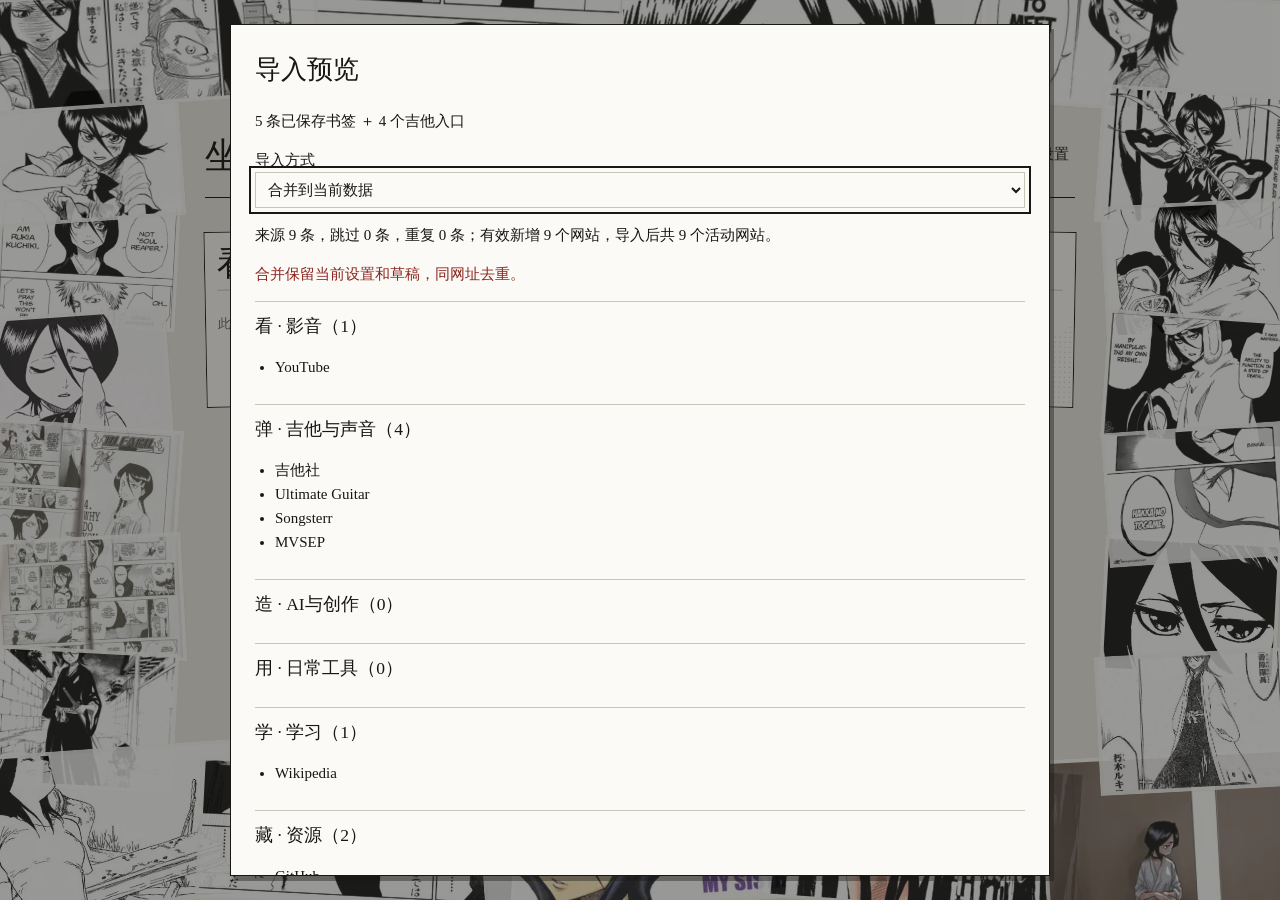
==== extension/index.html @ c436b9bc "Initial release: local Chrome new tab with paper layout and manga border" ====
<!doctype html>
<html lang="zh-CN">
<head><meta charset="utf-8"><meta name="viewport" content="width=device-width,initial-scale=1"><title>坐井观天</title><link rel="stylesheet" href="style.css"></head>
<body>
<div id="sky-edge-collage" aria-label="坐井观天">
 <div id="notice" class="notice" role="status" aria-live="polite">正在读取本机数据…</div>
 <section id="load-error" class="error-sheet" hidden><h2>本机数据未能读取</h2><p id="load-message"></p><p>原始记录保持在本机。原始封包供保全和排查，不能作为普通备份导入。</p><button id="raw-export" type="button">导出原始记录</button><button id="previous-raw" type="button">导出上次恢复前原始记录</button><button id="recovery-select" type="button">选择完整备份恢复</button><button id="retry-load" type="button">重试</button></section>
 <div class="op-stage">
  <div class="op-edge-gallery" role="group" aria-label="21张边缘原画"></div>
  <nav class="op-nav" aria-label="主页操作"><button type="button" class="op-search-toggle" aria-expanded="false">搜索 <kbd>/</kbd></button><button type="button" id="organize" aria-pressed="false">整理</button><button type="button" id="stats-open">访问统计</button><button type="button" id="settings-open">设置</button><button type="button" id="continue-draft" hidden>继续编辑</button></nav>
  <h1 class="op-title" aria-label="坐井观天"><span class="op-letter"><span>坐</span></span><span class="op-letter"><span>井</span></span><span class="op-letter"><span>观</span></span><span class="op-letter"><span>天</span></span></h1>
  <span class="op-rule" aria-hidden="true"></span>
  <main class="op-papers" aria-label="全部七个分类"></main>
  <section class="op-search" aria-label="搜索" hidden>
   <div class="op-search-tabs"><button type="button" data-mode="web" aria-pressed="true">搜全网</button><button type="button" data-mode="local" aria-pressed="false">找网站</button><button type="button" class="op-search-close">返回纸面</button></div>
   <form><label class="sr-only" for="search-input">搜索内容</label><input id="search-input" type="search" autocomplete="off" placeholder="搜索全网或输入网址"><select aria-label="搜索引擎"><option value="google">Google</option><option value="bing">Bing</option><option value="baidu">百度</option></select><button type="submit">搜索</button></form>
   <p class="op-search-result" role="status" aria-live="polite"></p>
  </section>
  <dialog class="op-folio" aria-label="原作画页"><header><button type="button" class="op-folio-prev">上一张</button><output></output><button type="button" class="op-folio-next">下一张</button><button type="button" class="op-folio-close">返回纸面</button></header><img alt=""></dialog>
 </div>
 <dialog id="editor" class="sheet-dialog" aria-labelledby="editor-title"><h2 id="editor-title">编辑网站</h2><form id="editor-form"><label>名称<input name="name" maxlength="120" required autocomplete="off"></label><label>网址<input name="url" maxlength="4096" required autocomplete="url" placeholder="https://"></label><label>分类<select name="group"></select></label><p id="editor-error" role="alert"></p><p id="draft-status" role="status"></p><div class="dialog-actions"><button type="submit">保存网站</button><button id="delete-site" type="button">移入收纳</button><button id="editor-close" type="button">返回纸面，保留草稿</button></div></form></dialog>
 <dialog id="settings" class="sheet-dialog" aria-labelledby="settings-title"><h2 id="settings-title">设置</h2><form id="settings-form"><label>默认搜索引擎<select name="engine"><option value="google">Google</option><option value="bing">Bing</option><option value="baidu">百度</option></select></label><label class="check-label"><input type="checkbox" name="openingEnabled">每日首次播放完整开场</label><label>原画存在感 <output id="presence-output">88%</output><input type="range" name="artPresence" min="55" max="100" step="1"></label><button type="submit">保存设置</button></form><div class="settings-actions"><button id="opening-replay" type="button">重播开场</button><button id="folio-open" type="button">查看画页</button><button id="trash-open" type="button">收纳与恢复</button><button id="chrome-import" type="button">读取当前 Chrome 书签</button><button id="seed-import" type="button">预览已保存书签与吉他入口</button><button id="file-import" type="button">从 JSON 导入</button><button id="backup-export" type="button">导出完整数据</button><button id="rollback" type="button">恢复上次替换前数据</button><button id="settings-raw" type="button">导出原始本机记录</button></div><p>数据只保存在本机。书签导入不会修改 Chrome 原始书签；统计只记录从本页发起的网站打开。</p><button type="button" data-close>返回纸面</button></dialog>
 <dialog id="importer" class="sheet-dialog wide-dialog" aria-labelledby="import-title"><h2 id="import-title">导入预览</h2><p id="import-source"></p><label>导入方式<select id="import-mode"><option value="merge">合并到当前数据</option><option value="replace">替换当前全部数据</option></select></label><label id="rollback-choice" class="check-label" hidden><input id="keep-rollback" type="checkbox" checked>保留一次替换前回退</label><p id="import-summary" role="status"></p><p id="import-warning" role="alert"></p><details id="import-skipped" hidden><summary>无法导入的来源条目及原因</summary><ul></ul></details><div id="import-groups"></div><p id="import-error" role="alert"></p><div class="dialog-actions"><button id="confirm-import" type="button">确认导入</button><button id="import-export" type="button">先导出当前数据</button><button id="cancel-import" type="button">取消</button></div></dialog>
 <dialog id="trash" class="sheet-dialog" aria-labelledby="trash-title"><h2 id="trash-title">收纳与恢复</h2><div id="trash-list"></div><button type="button" data-close>返回纸面</button></dialog>
 <dialog id="statistics" class="sheet-dialog wide-dialog" aria-labelledby="statistics-title"><h2 id="statistics-title">访问统计</h2><p>记录从主页发起的打开，不能说明目标网站已成功加载。</p><div id="stats-content"></div><div class="dialog-actions"><button id="stats-export" type="button">导出完整数据与统计</button><button id="stats-reset" type="button">重置统计</button><button type="button" data-close>返回纸面</button></div></dialog>
 <dialog id="confirmation" class="sheet-dialog" aria-labelledby="confirm-title"><h2 id="confirm-title">确认操作</h2><p id="confirm-message"></p><p id="confirm-error" role="alert"></p><button id="confirm-yes" type="button">确认</button><button type="button" data-close>取消</button></dialog>
 <input id="json-file" type="file" accept=".json,application/json" hidden>
 <noscript><p class="error-sheet">此扩展需要启用 JavaScript 才能读取本机数据。</p></noscript>
</div>
<script src="vendor/anime-4.5.0.umd.min.js"></script><script src="core.js"></script><script src="store.js"></script><script src="seed.js"></script><script src="motion.js"></script><script src="app.js"></script>
</body></html>
---- extension/style.css ----
#sky-edge-collage{--op-bg:#eae8df;--op-paper:#fbfaf6;--op-ink:#171815;--op-muted:#65665e;--op-line:#c7c6ba;color:var(--op-ink);color-scheme:light;font:400 15px/1.6 "STSong","Songti SC","SimSun",serif;}
#sky-edge-collage *{box-sizing:border-box;}
#sky-edge-collage [hidden]{display:none!important;}
#sky-edge-collage select{font:inherit;color:inherit;background:var(--op-paper);border:1px solid var(--op-line);padding:4px;max-width:100%;}
#sky-edge-collage button,#sky-edge-collage input{font:inherit;color:inherit;}
#sky-edge-collage button{border:0;border-radius:0;background:transparent;padding:7px 8px;white-space:nowrap;}
#sky-edge-collage .op-controls{display:flex;align-items:center;gap:8px 15px;flex-wrap:wrap;padding:12px 18px;background:var(--op-bg);font:12px/1.6 "Microsoft YaHei",sans-serif;}
#sky-edge-collage .op-play{min-width:80px;background:var(--op-ink);color:var(--op-paper);}
#sky-edge-collage .op-steps{display:flex;gap:3px;}
#sky-edge-collage .op-steps button[aria-pressed="true"]{box-shadow:inset 0 -1px var(--op-ink);}
#sky-edge-collage .op-progress-label{display:flex;gap:9px;align-items:center;flex:1;min-width:160px;white-space:nowrap;}
#sky-edge-collage input[type="range"]{width:100%;min-width:70px;accent-color:var(--op-ink);}
#sky-edge-collage .op-time{min-width:85px;color:var(--op-muted);font-variant-numeric:tabular-nums;}
#sky-edge-collage .op-stage{position:relative;isolation:isolate;overflow:hidden;background:var(--op-bg);min-height:740px;}
#sky-edge-collage .op-papers{position:absolute;inset:0;z-index:2;}
#sky-edge-collage .op-paper{position:absolute;margin:0;background:var(--op-paper);border:1px solid var(--op-ink);transform-origin:50% 50%;box-shadow:2px 3px var(--op-ink);overflow:hidden;opacity:0;}
#sky-edge-collage .op-paper::after{content:"";position:absolute;right:0;bottom:0;width:65%;height:82px;z-index:0;pointer-events:none;background:radial-gradient(var(--op-ink) .6px,transparent .8px);background-size:5px 5px;clip-path:polygon(100% 0,100% 100%,0 100%);opacity:.25;}
#sky-edge-collage .op-paper:nth-child(2)::after,#sky-edge-collage .op-paper:nth-child(6)::after{width:100%;height:100%;clip-path:none;opacity:.13;}
#sky-edge-collage .op-paper-content{position:relative;z-index:1;padding:18px 16px 20px;opacity:0;transform:translateY(16px);}
#sky-edge-collage .op-paper header{display:flex;align-items:center;gap:12px;padding-bottom:13px;margin-bottom:12px;border-bottom:1px solid var(--op-line);}
#sky-edge-collage .op-paper h2{margin:0;font:400 40px/1 "STSong","Songti SC","SimSun",serif;}
#sky-edge-collage .op-paper-head{display:flex;gap:12px;align-items:center;text-align:left;padding:0;width:100%;}
#sky-edge-collage .op-paper header span{font-size:12px;line-height:1.4;}
#sky-edge-collage .op-paper ul{padding:0;margin:0;list-style:none;display:flex;gap:6px;flex-direction:column;}
#sky-edge-collage .op-paper a{position:relative;display:inline-block;color:var(--op-ink);background:var(--op-paper);text-decoration:none;font:400 16px/1.6 "STSong","Songti SC","SimSun",serif;overflow-wrap:anywhere;}
#sky-edge-collage .op-paper a::after{content:"";position:absolute;left:0;right:0;bottom:1px;height:2px;transform:scaleX(0) skewX(-20deg);transform-origin:left;background:var(--op-ink);transition:transform .18s cubic-bezier(.2,.7,.2,1);}
#sky-edge-collage .op-paper a:hover::after{transform:scaleX(1) skewX(-20deg);}
#sky-edge-collage .op-title{display:contents;font:inherit;}
#sky-edge-collage .op-letter{position:absolute;z-index:6;display:block;margin:0;transform-origin:0 0;overflow:visible;color:var(--op-ink);font:400 80px/1.1 "STSong","Songti SC","SimSun",serif;}
#sky-edge-collage .op-letter>span{display:block;transform-origin:0 65%;opacity:0;}
#sky-edge-collage .op-letter,#sky-edge-collage .op-rule{pointer-events:none;}
#sky-edge-collage .op-nav{opacity:0;position:absolute;right:120px;top:34px;z-index:7;display:flex;gap:20px;}
#sky-edge-collage .op-nav button{border-bottom:1px solid transparent;}
#sky-edge-collage .op-nav button:hover{border-color:var(--op-ink);}
#sky-edge-collage kbd{font:11px sans-serif;color:var(--op-muted);}
#sky-edge-collage .op-search{position:absolute;z-index:8;background:var(--op-bg);}
#sky-edge-collage .op-search-tabs{display:flex;gap:18px;align-items:center;font:12px/1.5 "Microsoft YaHei",sans-serif;}
#sky-edge-collage .op-search-tabs button{padding:8px 0;}
#sky-edge-collage .op-search-tabs [aria-pressed="true"]{box-shadow:inset 0 -1px var(--op-ink);}
#sky-edge-collage .op-search-close{margin-left:auto;}
#sky-edge-collage .op-search form{display:flex;gap:10px;align-items:center;border-bottom:3px solid var(--op-ink);padding:10px 0;}
#sky-edge-collage .op-search input{width:0;min-width:0;flex:1;border:0;background:transparent;padding:8px 0;font:400 24px/1.3 "STSong","SimSun",serif;}
#sky-edge-collage .op-search select{border:0;max-width:75px;font:12px sans-serif;background:transparent;}
#sky-edge-collage .op-search-result{margin:12px 0;font:12px/1.5 "Microsoft YaHei",sans-serif;min-height:18px;color:var(--op-muted);}
#sky-edge-collage .op-folio{position:absolute;inset:110px 18px auto;margin:0 auto;width:calc(100% - 36px);max-width:700px;max-height:none;padding:20px;background:var(--op-paper);color:var(--op-ink);border:1px solid var(--op-ink);box-shadow:5px 6px var(--op-ink);}
#sky-edge-collage .op-folio::backdrop{background:#17181580;}
#sky-edge-collage .op-folio header{display:flex;align-items:center;gap:10px;flex-wrap:wrap;font:12px sans-serif;}
#sky-edge-collage .op-folio-count{margin:auto;}
#sky-edge-collage .op-folio>img{display:block;width:100%;height:450px;object-fit:contain;margin:18px 0;}
#sky-edge-collage .op-rule{position:absolute;z-index:1;height:1px;background:var(--op-ink);transform-origin:left;opacity:0;}
@media(max-width:520px){#sky-edge-collage .op-controls{gap:8px 10px;}#sky-edge-collage .op-progress-label{order:3;flex-basis:70%;}#sky-edge-collage .op-time{order:4;}#sky-edge-collage .op-steps{margin-left:auto;}#sky-edge-collage .op-steps button{padding-left:5px;padding-right:5px;}#sky-edge-collage .op-paper-content{padding:15px 17px;}#sky-edge-collage .op-paper a{font-size:16px;}#sky-edge-collage .op-stage{min-height:0;}}
@media(pointer:coarse){#sky-edge-collage button,#sky-edge-collage .op-paper a{min-height:44px;}#sky-edge-collage .op-paper ul{gap:0;}}
@media(prefers-reduced-motion:reduce){#sky-edge-collage *{transition:none!important;}}
@media(max-width:620px){#sky-edge-collage .op-letter{font-size:40px;}#sky-edge-collage .op-nav{right:24px;top:80px;gap:10px;}#sky-edge-collage .op-search-tabs{gap:12px;font-size:11px;}#sky-edge-collage .op-search input{font-size:19px;}#sky-edge-collage .op-search form{gap:4px;flex-wrap:wrap;}#sky-edge-collage .op-search input{flex-basis:100%;width:100%;}#sky-edge-collage .op-search select{margin-right:auto;}#sky-edge-collage .op-folio{padding:12px;}#sky-edge-collage .op-folio>img{height:320px;}}
#sky-edge-collage{--edge-presence:.88;}
#sky-edge-collage .op-edge-gallery{position:absolute;inset:0;z-index:1;pointer-events:none;}
#sky-edge-collage .op-edge-item{position:absolute;display:block;margin:0;padding:0;border:0;background:transparent;pointer-events:auto;isolation:isolate;transform-origin:50% 50%;}
#sky-edge-collage .op-edge-sheet{display:block;width:100%;height:100%;padding:4px;background:var(--op-paper);box-shadow:0 3px 9px #17181524;transform:translate(0,0) scale(1);transform-origin:center;opacity:var(--edge-presence);transition:transform .36s cubic-bezier(.2,.7,.2,1),box-shadow .36s,opacity .24s;}
#sky-edge-collage .op-edge-item img{display:block;width:100%;height:100%;object-fit:cover;user-select:none;-webkit-user-drag:none;}
#sky-edge-collage .op-edge-item:focus-visible{z-index:30;}
#sky-edge-collage .op-edge-item:focus-visible .op-edge-sheet{transform:translate(var(--edge-in-x),var(--edge-in-y)) scale(1.13);opacity:1;box-shadow:0 9px 22px #17181528;}
#sky-edge-collage .op-papers{pointer-events:none;}
#sky-edge-collage .op-paper{pointer-events:auto;box-shadow:1px 2px #17181538;}
#sky-edge-collage .op-paper-content{padding:14px 12px 17px;}
#sky-edge-collage .op-paper header{gap:8px;padding-bottom:9px;margin-bottom:10px;}
#sky-edge-collage .op-paper-head{gap:8px;}
#sky-edge-collage .op-paper h2{font-size:34px;}
#sky-edge-collage .op-paper header span{font-size:11px;}
#sky-edge-collage .op-paper ul{gap:5px;}
#sky-edge-collage .op-search{background:var(--op-bg);padding:8px 0;}
@media(hover:hover) and (pointer:fine){#sky-edge-collage .op-edge-item:hover{z-index:30;}#sky-edge-collage .op-edge-item:hover .op-edge-sheet{transform:translate(var(--edge-in-x),var(--edge-in-y)) scale(1.13);opacity:1;box-shadow:0 9px 22px #17181528;}}
@media(prefers-reduced-motion:reduce){#sky-edge-collage .op-edge-item:is(:hover,:focus-visible) .op-edge-sheet{transform:none;}}

html,body{margin:0;background:#eae8df;min-width:300px;}
button,a,input,select{touch-action:manipulation;}
button{cursor:pointer;}
:focus-visible{outline:2px solid #171815;outline-offset:4px;}
.sr-only{position:absolute!important;width:1px;height:1px;padding:0;overflow:hidden;clip:rect(0,0,0,0);white-space:nowrap;}
#sky-edge-collage .op-stage{min-height:100vh;}
#sky-edge-collage .op-paper{overflow:visible;}
#sky-edge-collage .op-paper-content{min-height:0;}
#sky-edge-collage .op-paper li{min-width:0;}
#sky-edge-collage .op-paper a,#sky-edge-collage .site-edit{max-width:100%;text-align:left;white-space:normal;overflow-wrap:anywhere;}
#sky-edge-collage .op-paper[data-expanded='false'] [data-site] :is(a,button){display:-webkit-box;-webkit-line-clamp:2;-webkit-box-orient:vertical;overflow:hidden;}
#sky-edge-collage .site-edit{padding:0;background:var(--op-paper);text-decoration:underline;text-decoration-style:dotted;}
#sky-edge-collage .op-more,#sky-edge-collage .op-add{font:12px/1.4 'Microsoft YaHei',sans-serif;padding:8px 0;text-align:left;white-space:normal;}
#sky-edge-collage .op-empty{font-size:13px;color:var(--op-muted);}
#sky-edge-collage .op-nav{gap:5px;flex-wrap:wrap;justify-content:flex-end;max-width:calc(100% - 280px);}
#sky-edge-collage .op-nav button{padding:6px;}
#sky-edge-collage .notice{position:fixed;z-index:100;bottom:16px;left:50%;transform:translateX(-50%);max-width:calc(100vw - 32px);padding:9px 16px;background:var(--op-paper);border:1px solid var(--op-ink);box-shadow:2px 3px #17181530;font:13px/1.6 'Microsoft YaHei',sans-serif;}
#sky-edge-collage .notice:empty{display:none;}
#sky-edge-collage .error-sheet{position:relative;z-index:20;margin:30px auto;padding:22px;max-width:700px;border:1px solid var(--op-ink);background:var(--op-paper);}
#sky-edge-collage dialog{position:fixed;inset:0;margin:auto;max-height:calc(100dvh - 48px);overflow:auto;overscroll-behavior:contain;}
#sky-edge-collage .sheet-dialog{width:min(540px,calc(100% - 32px));padding:24px;border:1px solid var(--op-ink);background:var(--op-paper);color:var(--op-ink);box-shadow:4px 5px #17181565;}
#sky-edge-collage .wide-dialog{width:min(820px,calc(100% - 32px));}
#sky-edge-collage dialog::backdrop{background:#17181570;}
#sky-edge-collage dialog h2{font-weight:400;margin:0 0 18px;font-size:26px;}
#sky-edge-collage .sheet-dialog label{display:block;margin:14px 0;}
#sky-edge-collage .sheet-dialog input:not([type='checkbox']),#sky-edge-collage .sheet-dialog select{display:block;width:100%;padding:8px;border:1px solid var(--op-line);background:transparent;font:inherit;}
#sky-edge-collage .sheet-dialog input[type='range']{padding:0;}
#sky-edge-collage .sheet-dialog .check-label{display:flex;align-items:center;gap:8px;}
#sky-edge-collage .sheet-dialog button{border-bottom:1px solid var(--op-ink);margin:4px 5px 4px 0;white-space:normal;text-align:left;}
#sky-edge-collage .sheet-dialog button:disabled{opacity:.45;cursor:wait;}
#sky-edge-collage .sheet-dialog [role='alert']{color:#8b251d;white-space:pre-line;}
#sky-edge-collage .settings-actions{display:flex;flex-wrap:wrap;gap:5px;margin:20px 0;border-top:1px solid var(--op-line);padding-top:12px;}
#sky-edge-collage .dialog-actions{display:flex;flex-wrap:wrap;gap:6px;}
#sky-edge-collage .import-group{border-top:1px solid var(--op-line);padding:10px 0;}
#sky-edge-collage .import-group h3{margin:0;font-weight:400;}
#sky-edge-collage .import-group ul{padding-left:20px;overflow-wrap:anywhere;}
#sky-edge-collage .trash-row{border-bottom:1px solid var(--op-line);padding:10px 0;overflow-wrap:anywhere;}
#sky-edge-collage table{width:100%;border-collapse:collapse;font:13px/1.5 'Microsoft YaHei',sans-serif;}
#sky-edge-collage th,#sky-edge-collage td{border-bottom:1px solid var(--op-line);padding:7px;text-align:left;overflow-wrap:anywhere;}
#sky-edge-collage .trend-bar{display:block;min-height:4px;height:8px;background:var(--op-ink);}
#sky-edge-collage .metrics{display:flex;gap:20px;flex-wrap:wrap;}
#sky-edge-collage .metrics strong{display:block;font-size:28px;font-weight:400;}
#sky-edge-collage .op-folio{width:min(760px,calc(100% - 32px));}
#sky-edge-collage .op-folio>img{height:min(66dvh,650px);}
@media(max-width:919px){#sky-edge-collage .op-nav{max-width:calc(100% - 200px);font-size:13px;gap:0;}}
@media(max-width:619px){#sky-edge-collage .op-nav{left:50px;right:50px!important;max-width:none;top:182px!important;justify-content:flex-start;font-size:12px;}#sky-edge-collage .sheet-dialog{padding:18px;}#sky-edge-collage .op-search-tabs{gap:12px;}}
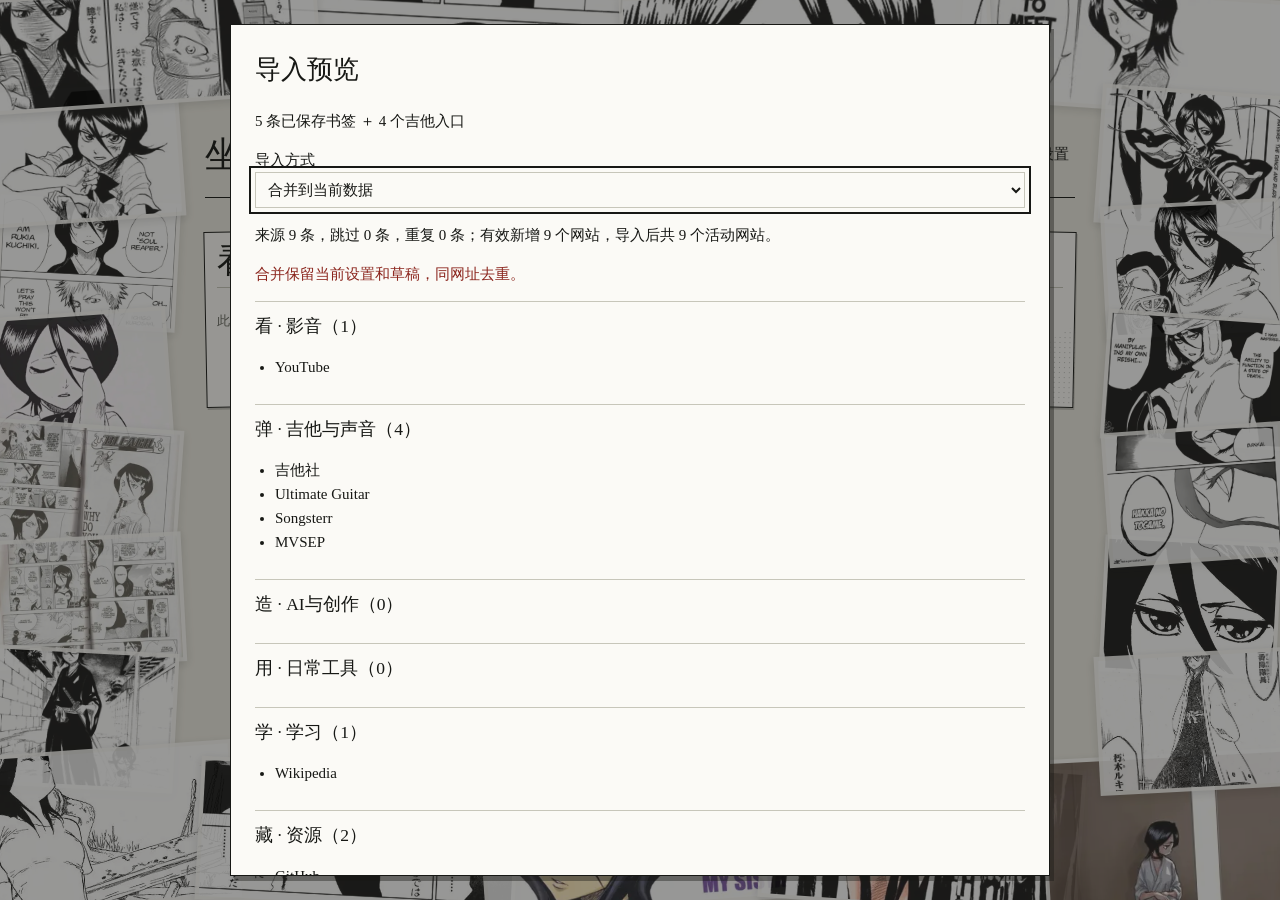
==== commit 97f80d00: "Release 1.1.1: cloud controls and visual fixes" ====
--- a/extension/index.html
+++ b/extension/index.html
@@ -18,14 +18,15 @@
   </section>
   <dialog class="op-folio" aria-label="原作画页"><header><button type="button" class="op-folio-prev">上一张</button><output></output><button type="button" class="op-folio-next">下一张</button><button type="button" class="op-folio-close">返回纸面</button></header><img alt=""></dialog>
  </div>
- <dialog id="editor" class="sheet-dialog" aria-labelledby="editor-title"><h2 id="editor-title">编辑网站</h2><form id="editor-form"><label>名称<input name="name" maxlength="120" required autocomplete="off"></label><label>网址<input name="url" maxlength="4096" required autocomplete="url" placeholder="https://"></label><label>分类<select name="group"></select></label><p id="editor-error" role="alert"></p><p id="draft-status" role="status"></p><div class="dialog-actions"><button type="submit">保存网站</button><button id="delete-site" type="button">移入收纳</button><button id="editor-close" type="button">返回纸面，保留草稿</button></div></form></dialog>
+ <dialog id="editor" class="editor-dialog" aria-labelledby="editor-title"><div class="editor-layout"><aside class="editor-context"><button id="editor-back" type="button">← 返回纸面</button><span id="editor-glyph" aria-hidden="true">用</span><p id="editor-category">日常工具</p></aside><section class="sheet-dialog editor-sheet"><h2 id="editor-title">编辑网站</h2><form id="editor-form"><label>名称<input name="name" maxlength="120" required autocomplete="off"></label><label>网址<input name="url" maxlength="4096" required autocomplete="url" placeholder="https://"></label><label>分类<select name="group"></select></label><p id="editor-error" role="alert"></p><p id="draft-status" role="status"></p><div class="dialog-actions"><button type="submit">保存网站</button><button id="delete-site" type="button">移入收纳</button><button id="editor-close" type="button">返回纸面，保留草稿</button></div></form></section></div></dialog>
  <dialog id="settings" class="sheet-dialog" aria-labelledby="settings-title"><h2 id="settings-title">设置</h2><form id="settings-form"><label>默认搜索引擎<select name="engine"><option value="google">Google</option><option value="bing">Bing</option><option value="baidu">百度</option></select></label><label class="check-label"><input type="checkbox" name="openingEnabled">每日首次播放完整开场</label><label>原画存在感 <output id="presence-output">88%</output><input type="range" name="artPresence" min="55" max="100" step="1"></label><button type="submit">保存设置</button></form><div class="settings-actions"><button id="opening-replay" type="button">重播开场</button><button id="folio-open" type="button">查看画页</button><button id="trash-open" type="button">收纳与恢复</button><button id="chrome-import" type="button">读取当前 Chrome 书签</button><button id="seed-import" type="button">预览已保存书签与吉他入口</button><button id="file-import" type="button">从 JSON 导入</button><button id="backup-export" type="button">导出完整数据</button><button id="rollback" type="button">恢复上次替换前数据</button><button id="settings-raw" type="button">导出原始本机记录</button></div><p>数据只保存在本机。书签导入不会修改 Chrome 原始书签；统计只记录从本页发起的网站打开。</p><button type="button" data-close>返回纸面</button></dialog>
  <dialog id="importer" class="sheet-dialog wide-dialog" aria-labelledby="import-title"><h2 id="import-title">导入预览</h2><p id="import-source"></p><label>导入方式<select id="import-mode"><option value="merge">合并到当前数据</option><option value="replace">替换当前全部数据</option></select></label><label id="rollback-choice" class="check-label" hidden><input id="keep-rollback" type="checkbox" checked>保留一次替换前回退</label><p id="import-summary" role="status"></p><p id="import-warning" role="alert"></p><details id="import-skipped" hidden><summary>无法导入的来源条目及原因</summary><ul></ul></details><div id="import-groups"></div><p id="import-error" role="alert"></p><div class="dialog-actions"><button id="confirm-import" type="button">确认导入</button><button id="import-export" type="button">先导出当前数据</button><button id="cancel-import" type="button">取消</button></div></dialog>
  <dialog id="trash" class="sheet-dialog" aria-labelledby="trash-title"><h2 id="trash-title">收纳与恢复</h2><div id="trash-list"></div><button type="button" data-close>返回纸面</button></dialog>
- <dialog id="statistics" class="sheet-dialog wide-dialog" aria-labelledby="statistics-title"><h2 id="statistics-title">访问统计</h2><p>记录从主页发起的打开，不能说明目标网站已成功加载。</p><div id="stats-content"></div><div class="dialog-actions"><button id="stats-export" type="button">导出完整数据与统计</button><button id="stats-reset" type="button">重置统计</button><button type="button" data-close>返回纸面</button></div></dialog>
+ <dialog id="statistics" class="sheet-dialog statistics-sheet" aria-labelledby="statistics-title"><header class="statistics-header"><h2 id="statistics-title">访问统计</h2><button type="button" data-close>返回纸面 ↗</button></header><p class="stats-scope">仅记录从主页发起的打开</p><div id="stats-content"></div><footer class="statistics-footer"><span>数据保存在本机</span><div class="dialog-actions"><button id="stats-export" type="button">导出完整数据与统计</button><button id="stats-reset" type="button">重置统计</button></div></footer></dialog>
  <dialog id="confirmation" class="sheet-dialog" aria-labelledby="confirm-title"><h2 id="confirm-title">确认操作</h2><p id="confirm-message"></p><p id="confirm-error" role="alert"></p><button id="confirm-yes" type="button">确认</button><button type="button" data-close>取消</button></dialog>
+ <dialog id="cloud-dialog" class="sheet-dialog cloud-sheet" aria-labelledby="cloud-title"><h2 id="cloud-title">同步与备份</h2><p id="cloud-status" role="status"></p><section><h3>Chrome 日常同步</h3><p>同步网站、分类、设置和收纳。访问统计、草稿留在本机；相同 Google 账号需开启扩展同步，并使用相同扩展 ID。</p><label class="check-label"><input type="checkbox" id="cloud-enabled">开启 Chrome 同步</label><p id="cloud-id"></p><button id="cloud-check" type="button">立即同步</button><div id="cloud-conflict" hidden><p id="cloud-conflict-info"></p><button id="cloud-use-local" type="button">保留本机，更新云端</button><button id="cloud-use-remote" type="button">使用云端，先保留本机备份</button></div><button id="cloud-export-previous" type="button">导出上次同步前的本机备份</button></section><section><h3>GitHub 完整备份</h3><p>备份网站、设置、统计、草稿和收纳。手动上传，恢复时先查看导入预览；令牌仅保存在此设备，不进入备份。</p><label>私有仓库<input id="cloud-repository" autocomplete="off" placeholder="用户名/仓库名" maxlength="160"></label><label>仓库令牌<input id="cloud-token" type="password" autocomplete="off" spellcheck="false" placeholder="已保存时留空保持不变" maxlength="500"></label><p>使用仅授权此仓库的细粒度令牌，Contents 设为读写。私有仓库数据仍可被获授权的 GitHub 用户读取。</p><button id="cloud-save-github" type="button">保存 GitHub 配置</button><button id="cloud-forget-token" type="button">移除此设备的令牌</button><button id="cloud-github-upload" type="button">上传完整备份</button><button id="cloud-github-download" type="button">读取备份并预览恢复</button><p id="cloud-backup-status"></p><div id="cloud-links"></div></section><p id="cloud-error" role="alert"></p><button type="button" data-close>返回纸面</button></dialog>
  <input id="json-file" type="file" accept=".json,application/json" hidden>
  <noscript><p class="error-sheet">此扩展需要启用 JavaScript 才能读取本机数据。</p></noscript>
 </div>
-<script src="vendor/anime-4.5.0.umd.min.js"></script><script src="core.js"></script><script src="store.js"></script><script src="seed.js"></script><script src="motion.js"></script><script src="app.js"></script>
+<script src="vendor/anime-4.5.0.umd.min.js"></script><script src="core.js"></script><script src="store.js"></script><script src="seed.js"></script><script src="motion.js"></script><script src="stats.js"></script><script src="app.js"></script>
 </body></html>
--- a/extension/style.css
+++ b/extension/style.css
@@ -79,6 +79,11 @@
 .sr-only{position:absolute!important;width:1px;height:1px;padding:0;overflow:hidden;clip:rect(0,0,0,0);white-space:nowrap;}
 #sky-edge-collage .op-stage{min-height:100vh;}
 #sky-edge-collage .op-paper{overflow:visible;}
+#sky-edge-collage .op-paper{background:transparent;border:0;box-shadow:none;isolation:isolate;}
+#sky-edge-collage .op-paper::before{content:"";position:absolute;inset:0;z-index:0;pointer-events:none;background:var(--op-paper);border:1px solid var(--op-ink);box-shadow:1px 2px #17181538;transform:rotate(var(--paper-angle,0deg));}
+#sky-edge-collage .op-paper::after{transform:rotate(var(--paper-angle,0deg));}
+#sky-edge-collage .op-search-ink{position:absolute;z-index:8;pointer-events:none;}
+#sky-edge-collage .op-search input:focus-visible{outline:none;box-shadow:inset 0 -2px var(--op-ink);}
 #sky-edge-collage .op-paper-content{min-height:0;}
 #sky-edge-collage .op-paper li{min-width:0;}
 #sky-edge-collage .op-paper a,#sky-edge-collage .site-edit{max-width:100%;text-align:left;white-space:normal;overflow-wrap:anywhere;}
@@ -118,3 +123,73 @@
 #sky-edge-collage .op-folio>img{height:min(66dvh,650px);}
 @media(max-width:919px){#sky-edge-collage .op-nav{max-width:calc(100% - 200px);font-size:13px;gap:0;}}
 @media(max-width:619px){#sky-edge-collage .op-nav{left:50px;right:50px!important;max-width:none;top:182px!important;justify-content:flex-start;font-size:12px;}#sky-edge-collage .sheet-dialog{padding:18px;}#sky-edge-collage .op-search-tabs{gap:12px;}}
+
+/* Independent editing paper, adapted from the approved organize/motion prototypes. */
+#sky-edge-collage .cloud-sheet{width:min(760px,calc(100% - 32px));}
+#sky-edge-collage .cloud-sheet section{border-top:1px solid var(--op-line);padding:12px 0;}
+#sky-edge-collage .cloud-sheet p{font:12px/1.8 'Microsoft YaHei',sans-serif;overflow-wrap:anywhere;}
+#sky-edge-collage .cloud-sheet h3{font-size:22px;font-weight:400;}
+#sky-edge-collage #cloud-links{display:flex;gap:18px;flex-wrap:wrap;font:12px/1.8 'Microsoft YaHei',sans-serif;}
+#sky-edge-collage #cloud-links a{color:var(--op-ink);}
+#sky-edge-collage .editor-dialog{width:min(920px,calc(100% - 40px));padding:12px 14px 18px;border:0;background:transparent;color:var(--op-ink);}
+#sky-edge-collage .editor-dialog::backdrop{background:#eae8dfdc;}
+#sky-edge-collage .editor-layout{display:grid;grid-template-columns:210px minmax(0,1fr);gap:54px;align-items:start;}
+#sky-edge-collage .editor-context{padding-top:10px;}
+#sky-edge-collage #editor-glyph{display:block;font:400 154px/1.2 "STSong","Songti SC","SimSun",serif;margin:28px 0 0;}
+#sky-edge-collage #editor-category{margin:12px 0 0 8px;font-size:16px;}
+#sky-edge-collage .editor-context button{padding-left:0;font:13px/1.6 'Microsoft YaHei',sans-serif;border-bottom:1px solid var(--op-ink);}
+#sky-edge-collage .editor-sheet{position:relative;width:100%;padding:32px 34px;box-shadow:5px 6px var(--op-ink);transform-origin:0 0;}
+#sky-edge-collage .editor-sheet::after{content:"";position:absolute;right:0;bottom:0;width:100px;height:70px;pointer-events:none;opacity:.2;background:radial-gradient(var(--op-ink) .6px,transparent .8px);background-size:5px 5px;clip-path:polygon(100% 0,100% 100%,0 100%);}
+#sky-edge-collage .editor-sheet h2{font-size:32px;margin-bottom:26px;}
+#sky-edge-collage .editor-sheet label{font:12px/1.6 'Microsoft YaHei',sans-serif;margin:22px 0;}
+#sky-edge-collage .editor-sheet input:not([type='checkbox']),#sky-edge-collage .editor-sheet select{font:16px/1.6 'Microsoft YaHei',sans-serif;border:0;border-bottom:1px solid var(--op-line);border-radius:0;padding:10px 0;}
+#sky-edge-collage .editor-sheet input:focus-visible,#sky-edge-collage .editor-sheet select:focus-visible{outline:none;border-bottom:2px solid var(--op-ink);padding-bottom:9px;}
+#sky-edge-collage .editor-sheet #draft-status{font:12px/1.6 'Microsoft YaHei',sans-serif;color:var(--op-muted);min-height:20px;margin:18px 0;}
+#sky-edge-collage .editor-sheet .dialog-actions{border-top:1px solid var(--op-line);padding-top:16px;gap:10px 15px;}
+#sky-edge-collage .editor-sheet [type='submit']{background:var(--op-ink);color:var(--op-paper);padding:8px 15px;}
+#sky-edge-collage .site-edit{display:flex!important;gap:12px;justify-content:space-between;align-items:baseline;width:100%;text-decoration:none;}
+#sky-edge-collage .site-edit>span:first-child{min-width:0;display:-webkit-box;-webkit-line-clamp:2;-webkit-box-orient:vertical;overflow:hidden;}
+#sky-edge-collage .site-edit-cue{flex:none;font:11px/1.5 'Microsoft YaHei',sans-serif;color:var(--op-muted);}
+#sky-edge-collage .site-edit:hover>span:first-child{text-decoration:underline;text-underline-offset:4px;}
+
+/* A printed statistics spread: one large number, ink bars and readable dates. */
+#sky-edge-collage .statistics-sheet{width:min(1100px,calc(100% - 40px));padding:30px 38px 24px;}
+#sky-edge-collage .statistics-header{display:flex;justify-content:space-between;align-items:baseline;gap:16px;}
+#sky-edge-collage .statistics-header h2{font-size:34px;margin:0;}
+#sky-edge-collage .statistics-header button{flex:none;font:12px 'Microsoft YaHei',sans-serif;}
+#sky-edge-collage .stats-scope{font:12px/1.6 'Microsoft YaHei',sans-serif;color:var(--op-muted);margin:6px 0 22px;}
+#sky-edge-collage .stats-summary{display:grid;grid-template-columns:1.5fr 1fr 1fr 1fr;gap:20px;align-items:end;padding-bottom:22px;border-bottom:1px solid var(--op-ink);}
+#sky-edge-collage .stats-metric{margin:0;padding-left:20px;border-left:1px solid var(--op-line);min-width:0;}
+#sky-edge-collage .stats-metric:first-child{border:0;padding:0;}
+#sky-edge-collage .stats-metric>span{display:block;font:12px/1.6 'Microsoft YaHei',sans-serif;color:var(--op-muted);}
+#sky-edge-collage .stats-metric strong{display:block;font:400 42px/1.25 "STSong","SimSun",serif;font-variant-numeric:tabular-nums;overflow-wrap:anywhere;margin-top:6px;}
+#sky-edge-collage .stats-metric:first-child strong{font-size:68px;line-height:1;}
+#sky-edge-collage .stats-range{display:flex;gap:16px;align-items:baseline;flex-wrap:wrap;margin:18px 0 24px;}
+#sky-edge-collage .stats-range button{font:13px 'Microsoft YaHei',sans-serif;border:0;margin:0;padding:7px 0;}
+#sky-edge-collage .stats-range button[aria-pressed='true']{box-shadow:inset 0 -2px var(--op-ink);}
+#sky-edge-collage .stats-period{margin-left:auto;font:12px/1.6 'Microsoft YaHei',sans-serif;color:var(--op-muted);}
+#sky-edge-collage .stats-trend{margin:0;border-bottom:1px solid var(--op-line);padding-bottom:16px;}
+#sky-edge-collage .stats-trend figcaption,#sky-edge-collage .stats-columns h3{font:400 21px/1.5 "STSong","SimSun",serif;margin:0 0 12px;}
+#sky-edge-collage .stats-chart{display:block;width:100%;height:auto;max-height:220px;overflow:visible;color:var(--op-ink);}
+#sky-edge-collage .stats-gridline{stroke:var(--op-line);stroke-width:.7;stroke-dasharray:2 5;}
+#sky-edge-collage .stats-axis{fill:var(--op-muted);font:11px 'Microsoft YaHei',sans-serif;}
+#sky-edge-collage .stats-bar{fill:url(#stats-ink-dots);stroke:var(--op-ink);stroke-width:.7;cursor:crosshair;}
+#sky-edge-collage .stats-bar:hover,#sky-edge-collage .stats-bar:focus{fill:var(--op-ink);outline:none;stroke-width:2;}
+#sky-edge-collage .stats-chart-hint{font:12px/1.6 'Microsoft YaHei',sans-serif;color:var(--op-muted);min-height:20px;margin:5px 0 0;}
+#sky-edge-collage .stats-columns{display:grid;grid-template-columns:1.3fr 1fr;gap:38px;padding:24px 0;}
+#sky-edge-collage .stats-columns ol{padding:0;margin:0;list-style:none;}
+#sky-edge-collage .stats-rank-row{display:grid;grid-template-columns:25px minmax(0,1fr) auto;gap:3px 10px;align-items:baseline;margin:0 0 15px;}
+#sky-edge-collage .stats-position{font:11px 'Microsoft YaHei',sans-serif;color:var(--op-muted);}
+#sky-edge-collage .stats-site-name{overflow:hidden;text-overflow:ellipsis;white-space:nowrap;min-width:0;font-size:15px;}
+#sky-edge-collage .stats-rank-row strong{font:12px 'Microsoft YaHei',sans-serif;white-space:nowrap;}
+#sky-edge-collage .stats-rank-track{grid-column:2/4;display:block;height:5px;background:#1718150a;}
+#sky-edge-collage .stats-rank-track>span{display:block;height:100%;background:var(--op-ink);}
+#sky-edge-collage .stats-recent li{display:grid;grid-template-columns:minmax(0,1fr) auto;gap:14px;border-bottom:1px solid var(--op-line);padding:9px 0;font-size:14px;}
+#sky-edge-collage .stats-recent li>span{overflow:hidden;text-overflow:ellipsis;white-space:nowrap;}
+#sky-edge-collage .stats-recent time{font:11px/1.8 'Microsoft YaHei',sans-serif;color:var(--op-muted);white-space:nowrap;}
+#sky-edge-collage .stats-empty{font:13px/1.8 'Microsoft YaHei',sans-serif;color:var(--op-muted);}
+#sky-edge-collage .stats-details{font:12px/1.8 'Microsoft YaHei',sans-serif;border-top:1px solid var(--op-line);padding-top:10px;}
+#sky-edge-collage .statistics-footer{display:flex;align-items:center;justify-content:space-between;gap:16px;flex-wrap:wrap;border-top:1px solid var(--op-ink);margin-top:18px;padding-top:14px;font:11px 'Microsoft YaHei',sans-serif;color:var(--op-muted);}
+#sky-edge-collage .statistics-footer .dialog-actions{gap:15px;}
+#sky-edge-collage .statistics-footer button{font:12px 'Microsoft YaHei',sans-serif;color:var(--op-ink);}
+@media(max-width:700px){#sky-edge-collage .editor-dialog{width:calc(100% - 24px);padding:8px 8px 14px;}#sky-edge-collage .editor-layout{grid-template-columns:minmax(0,1fr);gap:18px;}#sky-edge-collage .editor-context{display:flex;align-items:center;gap:14px;padding:0;}#sky-edge-collage #editor-glyph{font-size:42px;line-height:1;margin:0;order:1;}#sky-edge-collage #editor-category{font-size:13px;margin:0;order:2;}#sky-edge-collage .editor-context button{margin-left:auto;order:3;font-size:11px;}#sky-edge-collage .editor-sheet{padding:22px;}#sky-edge-collage .statistics-sheet{width:calc(100% - 24px);padding:22px 18px;}#sky-edge-collage .stats-summary{grid-template-columns:1fr 1fr;gap:18px;}#sky-edge-collage .stats-metric:nth-child(3){border:0;padding:0;}#sky-edge-collage .stats-metric:first-child strong{font-size:52px;}#sky-edge-collage .stats-metric strong{font-size:32px;}#sky-edge-collage .stats-columns{grid-template-columns:1fr;gap:24px;}#sky-edge-collage .stats-period{flex-basis:100%;margin:0;}#sky-edge-collage .statistics-header h2{font-size:28px;}#sky-edge-collage .stats-chart{min-height:150px;}#sky-edge-collage .stats-recent li{font-size:13px;}}
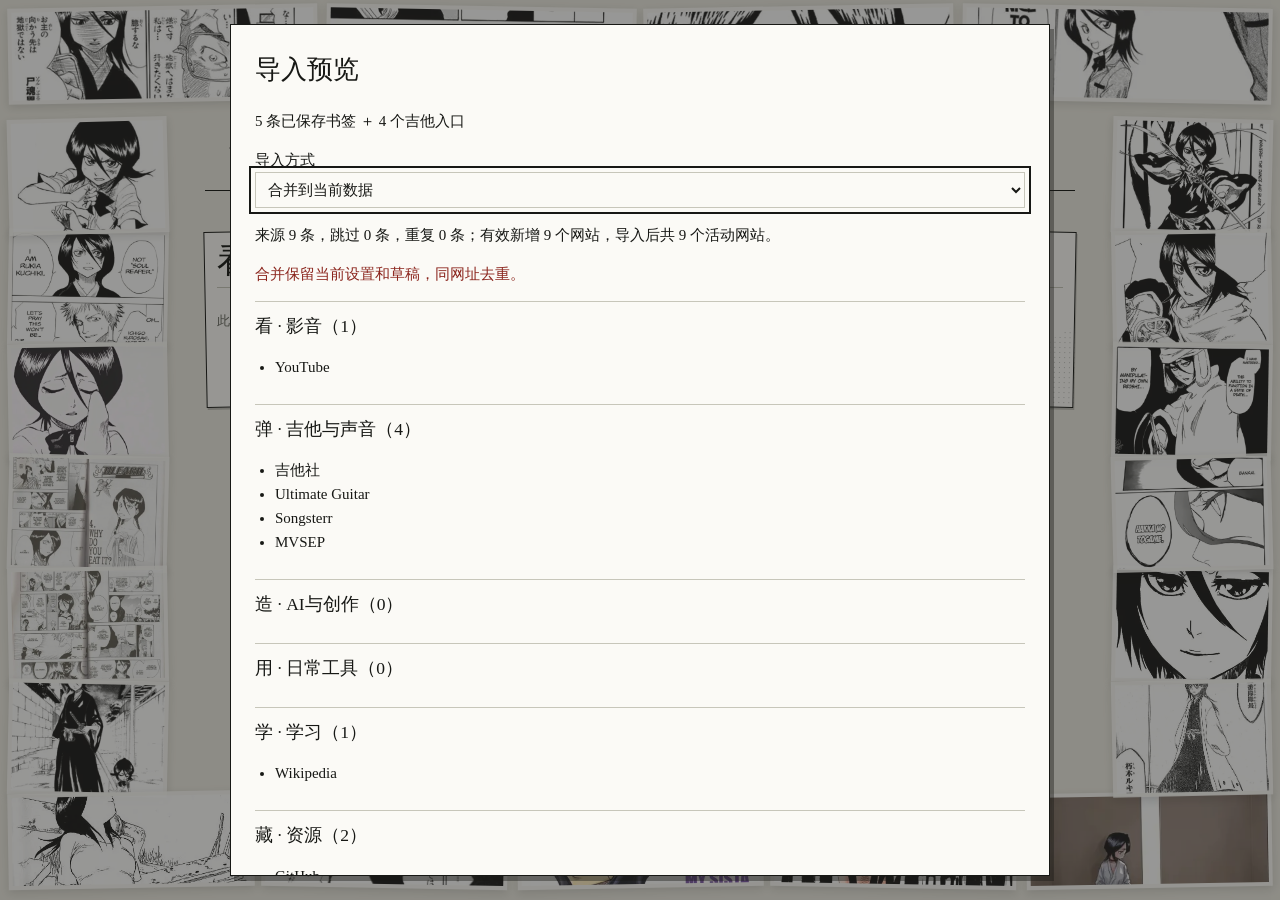
==== commit 7f60cd14: "Replay opening once after browser startup" ====
--- a/extension/index.html
+++ b/extension/index.html
@@ -19,7 +19,7 @@
   <dialog class="op-folio" aria-label="原作画页"><header><button type="button" class="op-folio-prev">上一张</button><output></output><button type="button" class="op-folio-next">下一张</button><button type="button" class="op-folio-close">返回纸面</button></header><img alt=""></dialog>
  </div>
  <dialog id="editor" class="editor-dialog" aria-labelledby="editor-title"><div class="editor-layout"><aside class="editor-context"><button id="editor-back" type="button">← 返回纸面</button><span id="editor-glyph" aria-hidden="true">用</span><p id="editor-category">日常工具</p></aside><section class="sheet-dialog editor-sheet"><h2 id="editor-title">编辑网站</h2><form id="editor-form"><label>名称<input name="name" maxlength="120" required autocomplete="off"></label><label>网址<input name="url" maxlength="4096" required autocomplete="url" placeholder="https://"></label><label>分类<select name="group"></select></label><p id="editor-error" role="alert"></p><p id="draft-status" role="status"></p><div class="dialog-actions"><button type="submit">保存网站</button><button id="delete-site" type="button">移入收纳</button><button id="editor-close" type="button">返回纸面，保留草稿</button></div></form></section></div></dialog>
- <dialog id="settings" class="sheet-dialog" aria-labelledby="settings-title"><h2 id="settings-title">设置</h2><form id="settings-form"><label>默认搜索引擎<select name="engine"><option value="google">Google</option><option value="bing">Bing</option><option value="baidu">百度</option></select></label><label class="check-label"><input type="checkbox" name="openingEnabled">每日首次播放完整开场</label><label>原画存在感 <output id="presence-output">88%</output><input type="range" name="artPresence" min="55" max="100" step="1"></label><button type="submit">保存设置</button></form><div class="settings-actions"><button id="opening-replay" type="button">重播开场</button><button id="folio-open" type="button">查看画页</button><button id="trash-open" type="button">收纳与恢复</button><button id="chrome-import" type="button">读取当前 Chrome 书签</button><button id="seed-import" type="button">预览已保存书签与吉他入口</button><button id="file-import" type="button">从 JSON 导入</button><button id="backup-export" type="button">导出完整数据</button><button id="rollback" type="button">恢复上次替换前数据</button><button id="settings-raw" type="button">导出原始本机记录</button></div><p>数据只保存在本机。书签导入不会修改 Chrome 原始书签；统计只记录从本页发起的网站打开。</p><button type="button" data-close>返回纸面</button></dialog>
+ <dialog id="settings" class="sheet-dialog" aria-labelledby="settings-title"><h2 id="settings-title">设置</h2><form id="settings-form"><label>默认搜索引擎<select name="engine"><option value="google">Google</option><option value="bing">Bing</option><option value="baidu">百度</option></select></label><label class="check-label"><input type="checkbox" name="openingEnabled">浏览器重启后播放完整开场</label><label>原画存在感 <output id="presence-output">88%</output><input type="range" name="artPresence" min="55" max="100" step="1"></label><button type="submit">保存设置</button></form><div class="settings-actions"><button id="opening-replay" type="button">重播开场</button><button id="folio-open" type="button">查看画页</button><button id="trash-open" type="button">收纳与恢复</button><button id="chrome-import" type="button">读取当前 Chrome 书签</button><button id="seed-import" type="button">预览已保存书签与吉他入口</button><button id="file-import" type="button">从 JSON 导入</button><button id="backup-export" type="button">导出完整数据</button><button id="rollback" type="button">恢复上次替换前数据</button><button id="settings-raw" type="button">导出原始本机记录</button></div><p>数据只保存在本机。书签导入不会修改 Chrome 原始书签；统计只记录从本页发起的网站打开。</p><button type="button" data-close>返回纸面</button></dialog>
  <dialog id="importer" class="sheet-dialog wide-dialog" aria-labelledby="import-title"><h2 id="import-title">导入预览</h2><p id="import-source"></p><label>导入方式<select id="import-mode"><option value="merge">合并到当前数据</option><option value="replace">替换当前全部数据</option></select></label><label id="rollback-choice" class="check-label" hidden><input id="keep-rollback" type="checkbox" checked>保留一次替换前回退</label><p id="import-summary" role="status"></p><p id="import-warning" role="alert"></p><details id="import-skipped" hidden><summary>无法导入的来源条目及原因</summary><ul></ul></details><div id="import-groups"></div><p id="import-error" role="alert"></p><div class="dialog-actions"><button id="confirm-import" type="button">确认导入</button><button id="import-export" type="button">先导出当前数据</button><button id="cancel-import" type="button">取消</button></div></dialog>
  <dialog id="trash" class="sheet-dialog" aria-labelledby="trash-title"><h2 id="trash-title">收纳与恢复</h2><div id="trash-list"></div><button type="button" data-close>返回纸面</button></dialog>
  <dialog id="statistics" class="sheet-dialog statistics-sheet" aria-labelledby="statistics-title"><header class="statistics-header"><h2 id="statistics-title">访问统计</h2><button type="button" data-close>返回纸面 ↗</button></header><p class="stats-scope">仅记录从主页发起的打开</p><div id="stats-content"></div><footer class="statistics-footer"><span>数据保存在本机</span><div class="dialog-actions"><button id="stats-export" type="button">导出完整数据与统计</button><button id="stats-reset" type="button">重置统计</button></div></footer></dialog>
--- a/extension/style.css
+++ b/extension/style.css
@@ -52,7 +52,7 @@
 @media(max-width:520px){#sky-edge-collage .op-controls{gap:8px 10px;}#sky-edge-collage .op-progress-label{order:3;flex-basis:70%;}#sky-edge-collage .op-time{order:4;}#sky-edge-collage .op-steps{margin-left:auto;}#sky-edge-collage .op-steps button{padding-left:5px;padding-right:5px;}#sky-edge-collage .op-paper-content{padding:15px 17px;}#sky-edge-collage .op-paper a{font-size:16px;}#sky-edge-collage .op-stage{min-height:0;}}
 @media(pointer:coarse){#sky-edge-collage button,#sky-edge-collage .op-paper a{min-height:44px;}#sky-edge-collage .op-paper ul{gap:0;}}
 @media(prefers-reduced-motion:reduce){#sky-edge-collage *{transition:none!important;}}
-@media(max-width:620px){#sky-edge-collage .op-letter{font-size:40px;}#sky-edge-collage .op-nav{right:24px;top:80px;gap:10px;}#sky-edge-collage .op-search-tabs{gap:12px;font-size:11px;}#sky-edge-collage .op-search input{font-size:19px;}#sky-edge-collage .op-search form{gap:4px;flex-wrap:wrap;}#sky-edge-collage .op-search input{flex-basis:100%;width:100%;}#sky-edge-collage .op-search select{margin-right:auto;}#sky-edge-collage .op-folio{padding:12px;}#sky-edge-collage .op-folio>img{height:320px;}}
+@media(max-width:620px){#sky-edge-collage .op-letter{font-size:40px;}#sky-edge-collage .op-search-tabs{gap:12px;font-size:11px;}#sky-edge-collage .op-search input{font-size:19px;}#sky-edge-collage .op-search form{gap:4px;flex-wrap:wrap;}#sky-edge-collage .op-search input{flex-basis:100%;width:100%;}#sky-edge-collage .op-search select{margin-right:auto;}#sky-edge-collage .op-folio{padding:12px;}#sky-edge-collage .op-folio>img{height:320px;}}
 #sky-edge-collage{--edge-presence:.88;}
 #sky-edge-collage .op-edge-gallery{position:absolute;inset:0;z-index:1;pointer-events:none;}
 #sky-edge-collage .op-edge-item{position:absolute;display:block;margin:0;padding:0;border:0;background:transparent;pointer-events:auto;isolation:isolate;transform-origin:50% 50%;}
@@ -122,7 +122,7 @@
 #sky-edge-collage .op-folio{width:min(760px,calc(100% - 32px));}
 #sky-edge-collage .op-folio>img{height:min(66dvh,650px);}
 @media(max-width:919px){#sky-edge-collage .op-nav{max-width:calc(100% - 200px);font-size:13px;gap:0;}}
-@media(max-width:619px){#sky-edge-collage .op-nav{left:50px;right:50px!important;max-width:none;top:182px!important;justify-content:flex-start;font-size:12px;}#sky-edge-collage .sheet-dialog{padding:18px;}#sky-edge-collage .op-search-tabs{gap:12px;}}
+@media(max-width:619px){#sky-edge-collage .sheet-dialog{padding:18px;}#sky-edge-collage .op-search-tabs{gap:12px;}}
 
 /* Independent editing paper, adapted from the approved organize/motion prototypes. */
 #sky-edge-collage .cloud-sheet{width:min(760px,calc(100% - 32px));}
